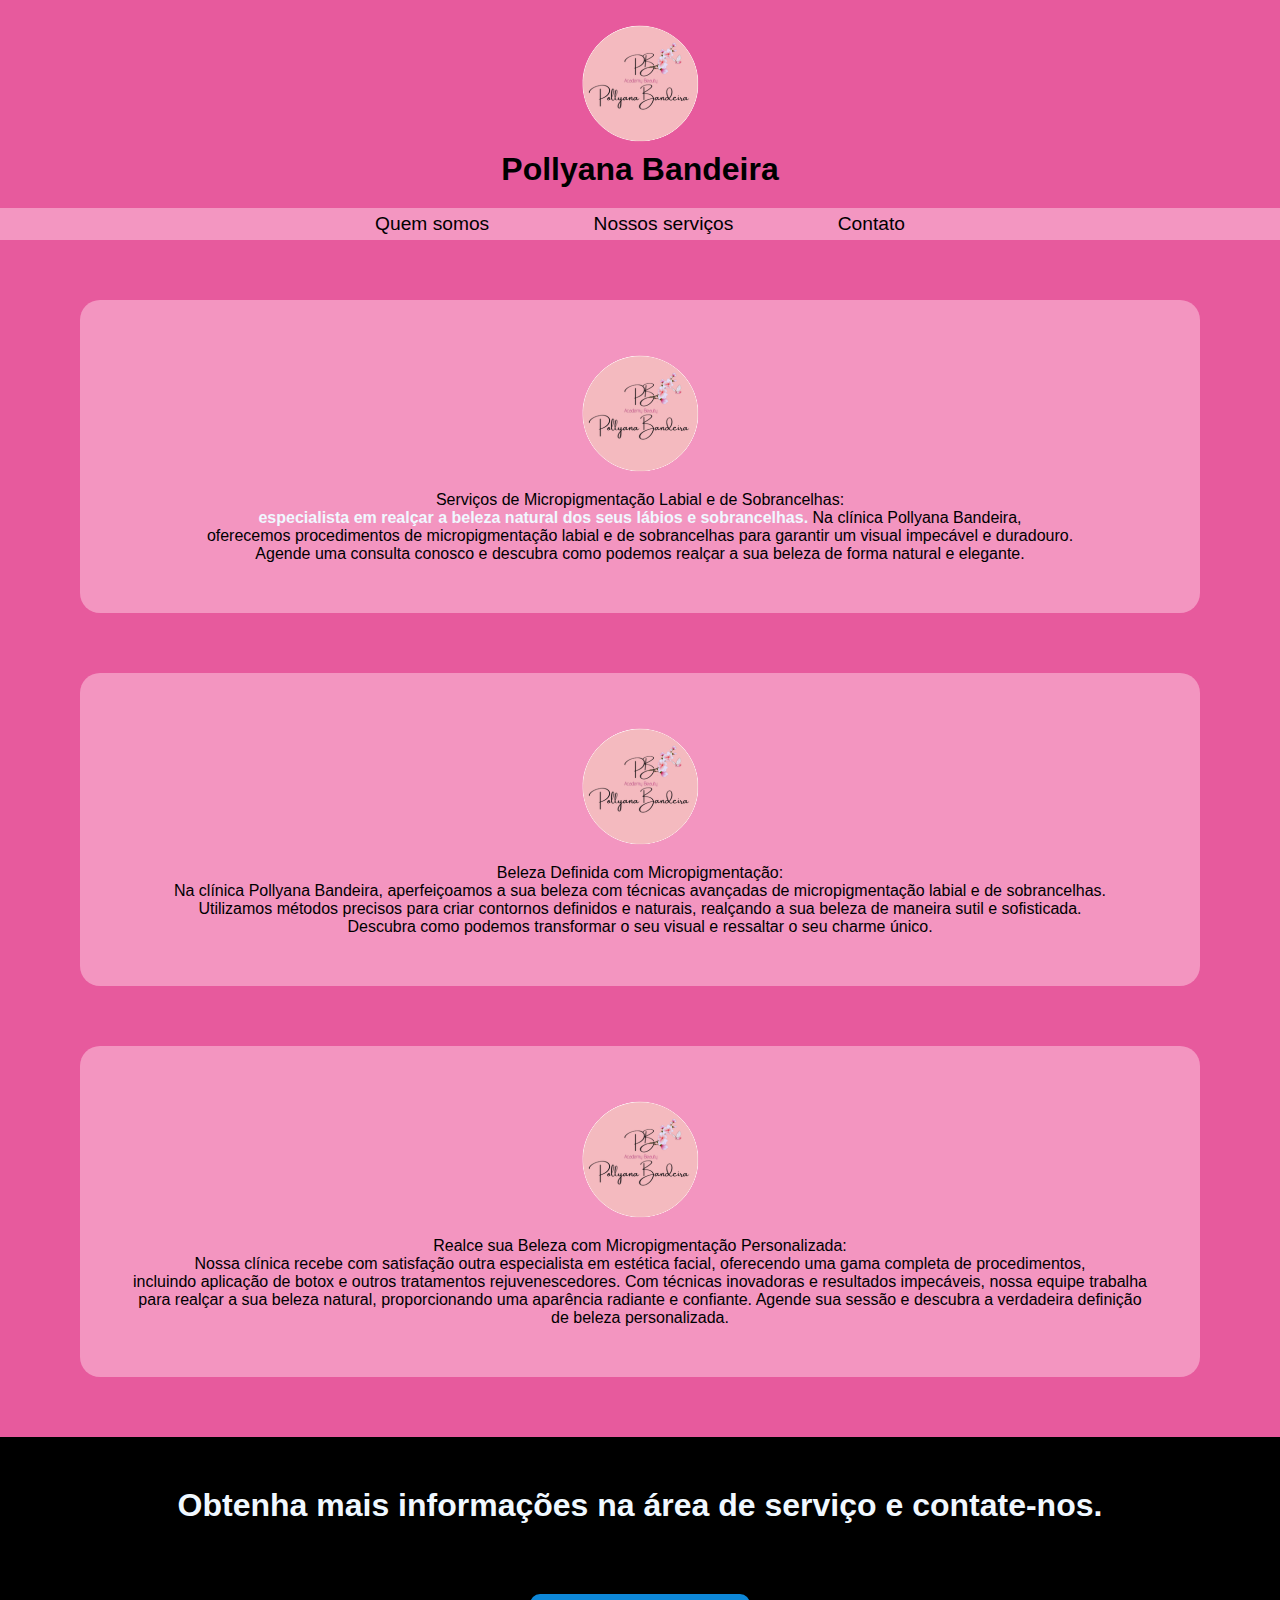
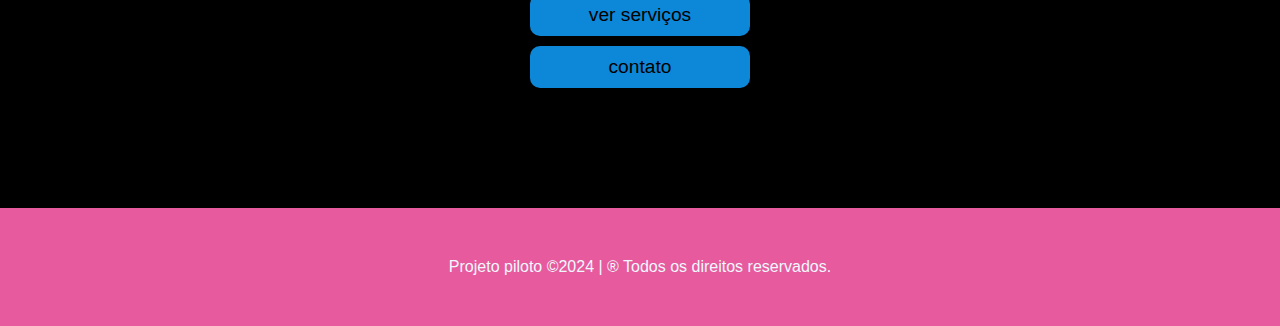
==== index.html @ 32107a6d "Projeto piloto-01" ====
<!DOCTYPE html>
<html lang="en">
<head>
    <meta charset="UTF-8">
    <meta name="viewport" content="width=device-width, initial-scale=1.0">
    <title>Projeto Piloto</title>
    <link rel="stylesheet" href="Css/Estilo.css">
    <link rel="shortcut icon" href="img/Logo mãe.png" type="image/png">
</head>

<body>

 
     
    <header class="container-cabecalho">
        <a href="index.html">
            <img src="img/Logo mãe.png" alt="Projeto Piloto">
            </a>
            <h3> Pollyana Bandeira</h3>
    </header>


    <nav class="container-navegação">
        <a href="index.html">Quem somos</a>
        <a href="serviços.html">Nossos serviços</a>
        <a href="contatos.htm">Contato</a>
    </nav>

    <section class="section-01">
        <article class=" article-01">
            <img src="img/Logo mãe.png" class="icone" alt="icone" alt="projeto piloto">
            <p class="serviço">
                Serviços de Micropigmentação Labial e de Sobrancelhas:<br>
<span class="serviço-texto"> especialista em realçar a beleza natural dos seus lábios e sobrancelhas.</span> Na clínica Pollyana Bandeira,<br>
 oferecemos procedimentos de micropigmentação labial e de sobrancelhas para garantir um visual impecável e duradouro.<br>
  Agende uma consulta conosco e descubra como podemos realçar a sua beleza de forma natural e elegante.
            </p>
        </article>

        <article class=" article-01">
            <img src="img/Logo mãe.png" class="icone" alt="icone" alt="projeto piloto">
            <p class="serviço">
                Beleza Definida com Micropigmentação:<br>
Na clínica Pollyana Bandeira, aperfeiçoamos a sua beleza com técnicas avançadas de micropigmentação labial e de sobrancelhas.<br>
 Utilizamos métodos precisos para criar contornos definidos e naturais, realçando a sua beleza de maneira sutil e sofisticada.<br> 
 Descubra como podemos transformar o seu visual e ressaltar o seu charme único.
            </p>
        </article>

        <article class=" article-01">
            <img src="img/Logo mãe.png" class="icone" alt="icone" alt="projeto piloto">
            <p class="serviço">
                Realce sua Beleza com Micropigmentação Personalizada:<br>
 Nossa clínica recebe com satisfação outra especialista em estética facial, oferecendo uma gama completa de procedimentos,<br>
 incluindo aplicação de botox e outros tratamentos rejuvenescedores. Com técnicas inovadoras e resultados impecáveis, nossa equipe trabalha para realçar a sua beleza natural, 
 proporcionando uma aparência radiante e confiante. Agende sua sessão e descubra a verdadeira definição de beleza personalizada.
            </p>
        </article>
    </section>

    <section class="contato">
        <h1>Obtenha mais informações na área de serviço e contate-nos.</h1>
        <div class="botão-serviços-contatos">
            <a href="serviços.html">ver serviços</a>
            <a href="contato.html">contato</a>
        </div>
    </section>

    <footer>
        Projeto piloto &copy;2024 | &reg; Todos os direitos reservados.
    </footer>
</body>
</html>
---- Css/Estilo.css ----
* {
    margin: 0;
    padding: 0;
}

body {
    font-family: Arial, Helvetica, sans-serif;
    color: aliceblue;
}

.text-center {
    text-align: center;
}

.margin-top-40 {
    margin-top: 40px;
}

.container-cabecalho {
    text-align: center;
    padding: 20px;
    background-color: rgba(231, 89, 156, 0.993);

}

.container-cabecalho h3 {
    font-weight: 600;
    font-size: 2em;
    color: black;
}

.container-navegação {
    text-align: center;
    padding: 5px;
    background-color: rgba(243, 149, 193, 0.993);

}

.container-navegação a {
    font-size: 1.2em;
    margin: 50px;
    text-decoration: none;
    color: black;
}

.container-navegação a:hover {
    color: aliceblue;
}

.section-01 {
    background-color: rgba(231, 89, 156, 0.993);
    overflow: auto;
}

.section-01 .article-01 {
    float: center;
    margin: 60px 80px;
    background-color: rgba(243, 149, 193, 0.993);
    padding: 50px;
    border-radius: 20px;
    text-align: center;
}

.section-01 .article-01 .icone {
    margin-bottom: 10px;
}

.article-01 .serviço {
    font-family: Verdana, Geneva, Tahoma, sans-serif;
    color: black;
    font-size: 1.2e;
}

.article-01 .serviço-texto {
    color: aliceblue;
    font-weight: bolder;
}

footer {
    text-align: center;
    padding: 50px;
    background-color: rgba(231, 89, 156, 0.993);
    margin: auto;
}

.contato {
    background-color: black;
    padding: 50px;
    text-align: center;


}

.contato .botão-serviços-contatos {
    padding: 60px;
    text-align: center;
}

.botão-serviços-contatos a {
    display: block;
    padding: 10px;
    font-size: 1.2em;
    margin: 10px auto;
    text-decoration: none;
    color: black;
    background-color: rgb(13, 135, 216);
    border-radius: 10px;
    max-width: 200px;
}

.section-01-pag2 {
    background-color: rgba(231, 89, 156, 0.993);
    padding: 50px;
    overflow: auto;
}

.section-01-pag2 h1 {
    font-size: 3em;
    color: black;
    margin-bottom: 30px;

}

.section-01-pag2 h3 {
    margin-bottom: 30px;
    margin-left: 50px;
    color: rgb(190, 189, 188);
}

.section-01-pag2 article {
    width: 40%;
    margin: auto;
    float: center;

}

.section-01-pag2 li {
    margin-bottom: 20px;
    margin-left: 50px;
    color: black;
}

.section-01-pag3 {
    background-color: black;
    padding: 80px;
}

.section-01-pag3 h1 {
    font-size: 3em;
    color: white;
}

.section-01-pag3 h3 {
    font-size: 1.5em;
    font-weight: 100;
    width: 40%;
    margin: auto;
    color: white;
    margin-bottom: 20px;
    border: 1px solid black;
    background-color: rgba(243, 149, 193, 0.993);
    border-radius: 10px;
    padding: 20px;
}


.text-center {
    margin-bottom: 10px;

}

.section-01-pag3 .contato {
    display: block;
    margin: 10px auto;
    text-decoration: none;
    color: rgba(231, 89, 156, 0.993);
    background-color: black;
    text-align: center;

}

/* Outras regras de estilo aqui */


@media only screen and (max-width: 414px) {

    /* Estilos para iPhone XR */
    .container-navegação {
        margin: auto;
        /* Ajuste as margens conforme necessário */
    }
}

@media only screen and (max-width: 414px) {

    /* Estilos para iPhone XR */
    .container-navegação a {
        margin: auto;
        /* Ajuste as margens conforme necessário */
    }

}

@media only screen and (max-width: 414px) {

    /* Estilos para iPhone XR */
    .section-01 .article-01 {
        margin: 20px 30px;
        /* Ajuste as margens conforme necessário */
    }
}

@media only screen and (max-width: 414px) and (orientation: landscape) {
    /* Estilos adicionais para iPhone XR na orientação paisagem, se necessário */
}

@media only screen and (max-width: 828px) {

    /* Estilos para iPhone 11 */
    .section-01 .article-01 {
        margin: 20px 30px;
        /* Ajuste as margens conforme necessário */
    }
}

@media only screen and (max-width: 828px) and (orientation: landscape) {
    /* Estilos adicionais para iPhone 11 na orientação paisagem, se necessário */
}

/* Outras regras de estilo aqui */
/* Outras regras de estilo aqui */

@media only screen and (max-width: 414px) {

    /* Estilos para iPhone XR */
    .section-01-pag2 article {
        width: 90%;
        /* Ajuste a largura conforme necessário */
        margin: 20px auto;
        /* Ajuste as margens conforme necessário */
    }

    .section-01-pag2 h3 {
        width: 90%;
        /* Ajuste a largura conforme necessário */
        margin-left: auto;
        margin-right: auto;
    }
}

@media only screen and (max-width: 414px) and (orientation: landscape) {
    /* Estilos adicionais para iPhone XR na orientação paisagem, se necessário */
}

@media only screen and (max-width: 828px) {

    /* Estilos para iPhone 11 */
    .section-01-pag2 article {
        width: 80%;
        /* Ajuste a largura conforme necessário */
        margin: 20px auto;
        /* Ajuste as margens conforme necessário */
    }

    .section-01-pag2 h3 {
        width: 80%;
        /* Ajuste a largura conforme necessário */
        margin-left: auto;
        margin-right: auto;
    }
}

@media only screen and (max-width: 828px) and (orientation: landscape) {
    /* Estilos adicionais para iPhone 11 na orientação paisagem, se necessário */
}

/* Media queries para a página 3 */

@media only screen and (max-width: 414px) {

    /* Estilos para iPhone XR */
    .section-01-pag3 h3 {
        width: 90%;
        /* Ajuste a largura conforme necessário */
        margin: 20px auto;
        /* Ajuste as margens conforme necessário */
    }
}

@media only screen and (max-width: 414px) and (orientation: landscape) {
    /* Estilos adicionais para iPhone XR na orientação paisagem, se necessário */
}

@media only screen and (max-width: 828px) {

    /* Estilos para iPhone 11 */
    .section-01-pag3 h3 {
        width: 80%;
        /* Ajuste a largura conforme necessário */
        margin: 20px auto;
        /* Ajuste as margens conforme necessário */
    }
}

@media only screen and (max-width: 414px) {
    .section-01-pag3 .contato {
        margin: auto;
    }
}

@media only screen and (max-width: 828px) and (orientation: landscape) {}
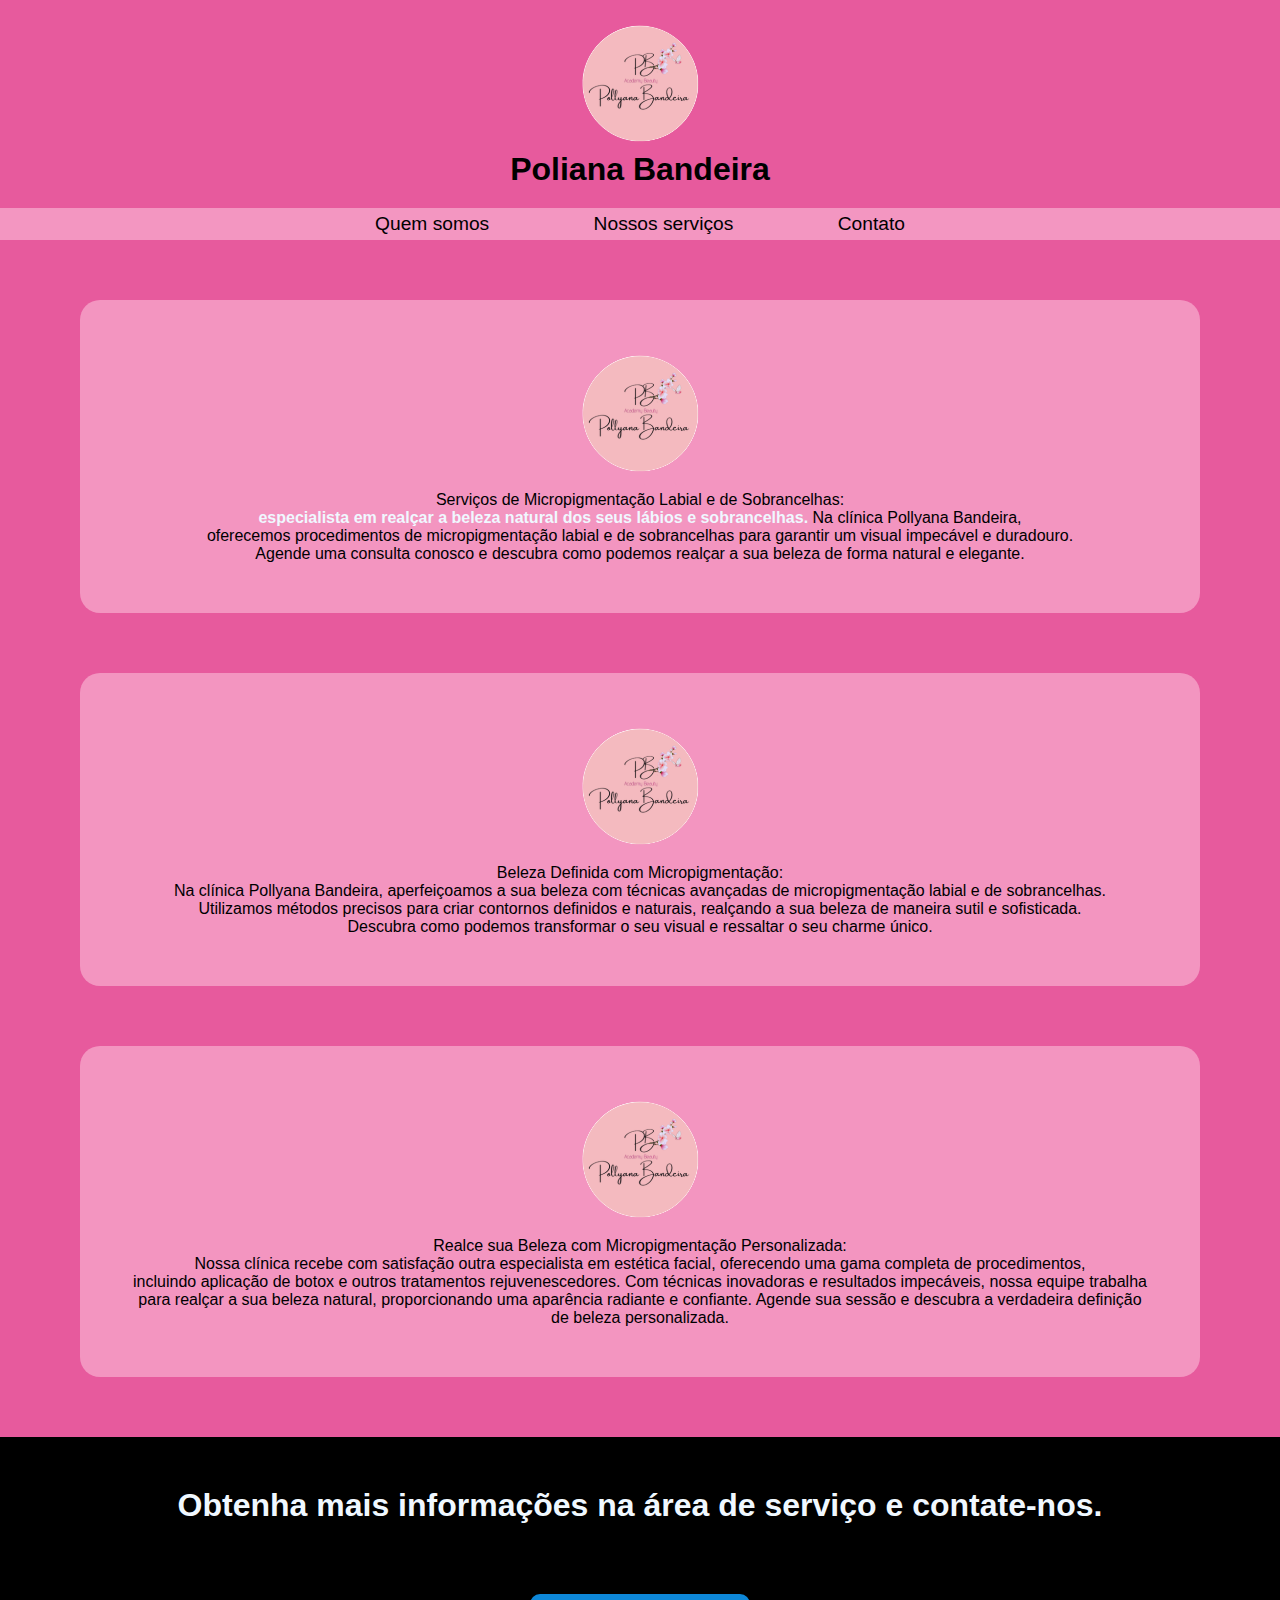
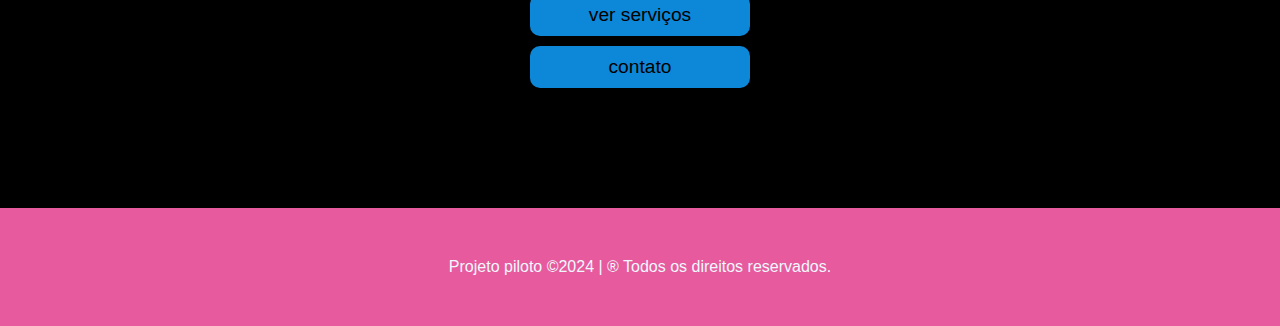
==== commit 33600532: "Update index.html" ====
--- a/index.html
+++ b/index.html
@@ -16,7 +16,7 @@
         <a href="index.html">
             <img src="img/Logo mãe.png" alt="Projeto Piloto">
             </a>
-            <h3> Pollyana Bandeira</h3>
+            <h3>Poliana Bandeira</h3>
     </header>
 
 
@@ -70,4 +70,4 @@
         Projeto piloto &copy;2024 | &reg; Todos os direitos reservados.
     </footer>
 </body>
-</html>+</html>
